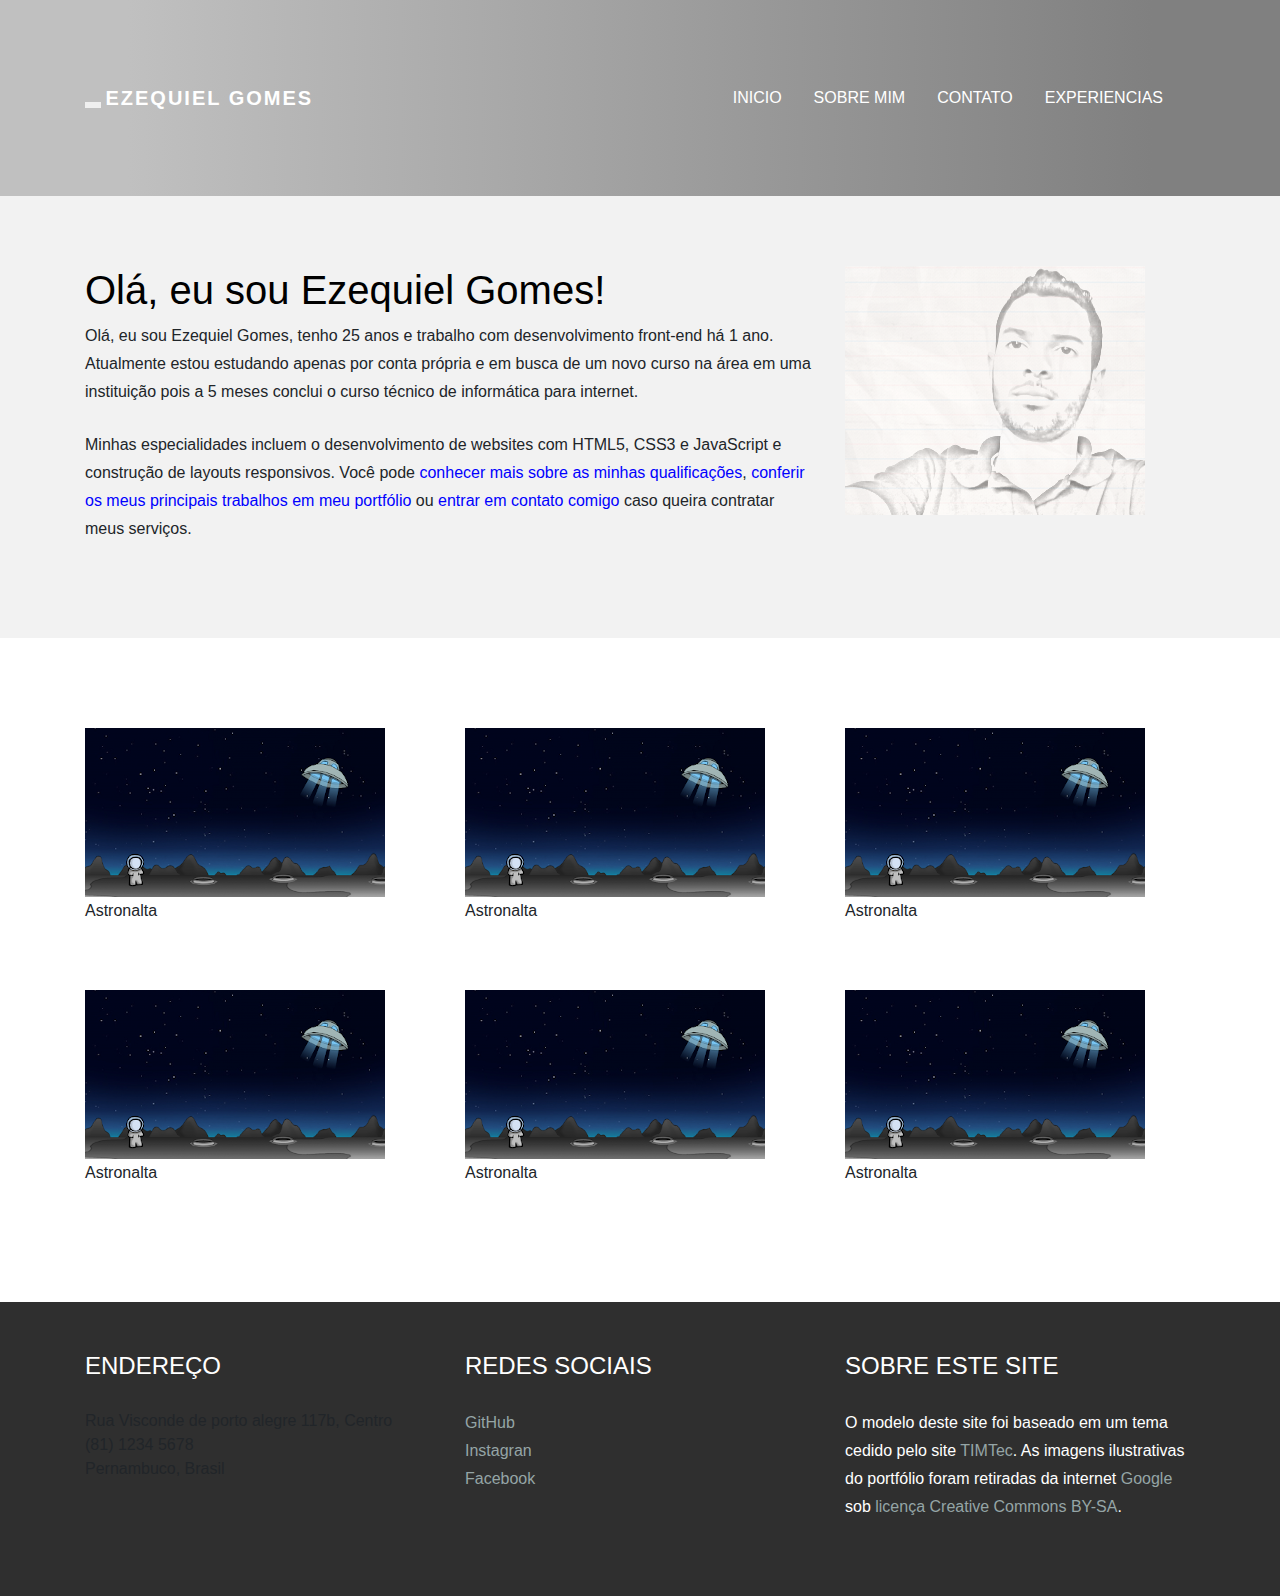
==== index.html @ ed8e9fdf "Inserindo o projeto" ====
<!DOCTYPE html>
<html lang="pt-br">
	<head>
		<meta charset="UTF-8">
		 <meta http-equiv="X-UA-Compatible" content="IE=edge">
    	<meta name="viewport" content="width=device-width, initial-scale=1.0">
    	<meta name="description" content="Portfólio do desenvolvedor front-end site de teste.">
   		<meta name="author" content="Ezequiel">
		<!-- Icone do Site -->			
		<link rel="shortcut icon" href="../../docs-assets/ico/favicon.png">
	  	<meta name="viewport" content="width=device-width, initial-scale=1">
	  	<link rel="stylesheet" href="https://maxcdn.bootstrapcdn.com/bootstrap/4.1.3/css/bootstrap.min.css">
	  	<script src="https://maxcdn.bootstrapcdn.com/bootstrap/4.1.3/js/bootstrap.min.js"></script>
	  	<link href="fonts/glyphicons-halflings-regular.woff" rel="stylesheet">
	  	<script src="https://ajax.googleapis.com/ajax/libs/jquery/3.4.1/jquery.min.js"></script>
		
		<title>Ezequiel Gomes - Desenvolvedor Front-end</title>
		<!-- CSS customizado deste site -->
		<link rel="stylesheet" type="text/css" href="css/ArquivoCss.css" media="screen" />
		<!-- <link rel="stylesheet" type="text/css" href="css/bootstrap.css" media="screen" /> -->
		

					
	</head>
	
	</style>
	<body>
		<!-- Barra de navegação -->
		<header role="banner" class="navbar navbar-inverse navbar-static-top">
			<div class="container">
				<div class="navbar-header">
		          <button type="button" class="navbar-toggle" data-toggle="collapse" data-target=".navbar-collapse">
		            <span class="icon-bar"></span>
		            <span class="icon-bar"></span>
		            <span class="icon-bar"></span>
		            <span class="icon-bar"></span>
		          </button>
		          <a class="navbar-brand" href="index.html">EZEQUIEL GOMES</a>
        		</div>
        		<nav id="Menu" role="navigation" class="navbar navbar-expand-lg">
					<ul class="nav navbar-nav navbar-right">
						<li><a href="index.html" class="navbar navbar-expand-lg">Inicio</a></li>
						<li><a href="Quem_eu_sou.html" class="navbar navbar-expand-lg">Sobre mim</a></li>
						<li><a href="Contato.html" class="navbar navbar-expand-lg">Contato</a></li>
						<li><a href="Experiencias.html" class="navbar navbar-expand-lg">Experiencias</a></li>
					</ul>
				</nav>
			</div>	
		</header>

		<section id="ww" role="main">
		    <div class="container">
				<div class="row">
					<div class="col-lg-8 col-lg-offset-2 centered">
						<h1>Olá, eu sou Ezequiel Gomes!</h1>
						<p>Olá, eu sou Ezequiel Gomes, tenho 25 anos e trabalho com desenvolvimento front-end há 1 ano. Atualmente estou estudando apenas por conta própria e em busca de um novo curso na área em uma instituição pois a 5 meses conclui o curso técnico de informática para internet.</p>
						<p>Minhas especialidades incluem o desenvolvimento de websites com HTML5, CSS3 e JavaScript e construção de layouts responsivos. Você pode <a href="Quem_eu_sou.html">conhecer mais sobre as minhas qualificações</a>, <a href="Experiencias.html">conferir os meus principais trabalhos em meu portfólio</a> ou <a href="Contato.html">entrar em contato comigo</a> caso queira contratar meus serviços.</p>
					
					</div>

					<div class="col-lg-3">
						<img class="img-responsive" src="img/ezekigomes.png" alt="Atronalta perdido no espaço em algum planeta desconhecido olhando um discovoador" />
					</div>

				</div>
		    </div>
		</section>

		<aside class="container pt" role="complementary">
			<div class="row mt centered">
				<div class="col-lg-4">
					<a class="zoom blue" href="AINDA VOU CRIAR PAGINA"><img class="img-responsive" src="img/discovoador_400x225.png" width="300" height="169" alt="Atronalta perdido no espaço em algum planeta desconhecido olhando um discovoador" /></a>
					<p>Astronalta</p>
				</div>

				<div class="col-lg-4">
					<a class="zoom blue" href="AINDA VOU CRIAR PAGINA"><img class="img-responsive" src="img/discovoador_400x225.png" width="300" height="169" alt="Atronalta perdido no espaço em algum planeta desconhecido olhando um discovoador" /></a>
					<p>Astronalta</p>
				</div>
				<div class="col-lg-4">
					<a class="zoom blue" href="AINDA VOU CRIAR PAGINA"><img class="img-responsive" src="img/discovoador_400x225.png" width="300" height="169" alt="Atronalta perdido no espaço em algum planeta desconhecido olhando um discovoador" /></a>
					<p>Astronalta</p>
				</div>
			</div>
			<div class="row mt centered">
				<div class="col-lg-4">
					<a class="zoom blue" href="AINDA VOU CRIAR PAGINA"><img class="img-responsive" src="img/discovoador_400x225.png" width="300" height="169" alt="Atronalta perdido no espaço em algum planeta desconhecido olhando um discovoador" /></a>
					<p>Astronalta</p>
				</div>

				<div class="col-lg-4">
					<a class="zoom blue" href="AINDA VOU CRIAR PAGINA"><img class="img-responsive" src="img/discovoador_400x225.png" width="300" height="169" alt="Atronalta perdido no espaço em algum planeta desconhecido olhando um discovoador" /></a>
					<p>Astronalta</p>
				</div>
				<div class="col-lg-4">
					<a class="zoom blue" href="AINDA VOU CRIAR PAGINA"><img class="img-responsive" src="img/discovoador_400x225.png" width="300" height="169" alt="Atronalta perdido no espaço em algum planeta desconhecido olhando um discovoador" /></a>
					<p>Astronalta</p>
				</div>
			</div>
		</aside>
		<footer id="footer" role="contentinfo">
			<div class="container">
				<div class="row">
					<div class="col-lg-4">
					<h4>Endereço</h4>
					<address>
						Rua Visconde de porto alegre 117b, Centro<br/>
						(81) 1234 5678<br/>
						Pernambuco, Brasil
					</address>
				</div>
				<div class="col-lg-4">
					<h4>Redes Sociais</h4>
					<p>
						<a href="https://github.com/ezekigomes">GitHub</a><br/>
						<a href="#">Instagran</a><br/>
						<a href="#">Facebook</a>
					</p>
				</div>

				<div class="col-lg-4">
					<h4>Sobre este site</h4>
					<p>O modelo deste site foi baseado em um tema cedido pelo site <a href="https://cursos.timtec.com.br/" target="course/desenvolvimento-de-front-end/intro">TIMTec</a>. As imagens ilustrativas do portfólio foram retiradas da internet <a href="www.google.com" target="_blank">Google</a> sob <a href="http://creativecommons.org/licenses/by-sa/3.0/" target="_blank">licença Creative Commons BY-SA</a>.</p>
				</div>

				
				</div>
			</div>
		</footer>
				
		
	</body>
	

</html>
---- css/ArquivoCss.css ----
@import url(http://fonts.googleapis.com/css?family=Montserrat:400,700);
<style type="text/css">

		@font-face{
    				font-family:'Glyphicons Halflings';
    				src:url(../fonts/glyphicons-halflings-regular.eot);
				    src:url(../fonts/glyphicons-halflings-regular.woff2);
				    src:url(../fonts/glyphicons-halflings-regular.woff);
		}


		h1{
			color:#000000;
		}
		
		body{
			background-color:#FFF;

		}

		/* Paragraph & Typographic */
		p {
		    line-height: 28px;
		    margin-bottom: 25px;
		    font-size: 16px;
		}



		#ww {
			padding-top: 70px;
			padding-bottom: 70px;
			background-color: #f2f2f2;
		}

		.mt {
			margin-top: 40px;
			margin-bottom: 40px;

		}

		.pt {
			padding-top: 50px;
			padding-bottom: 50px;
		}
		
		#divformcont
		{
		  position:relative;
		  left:37%;
		  top:29%;
		  width:320px;
		  height:270px;
		}

		#divformcont #formcont
		{
  			position:absolute;
  			display:block;
  			background-color:#CCC;
  			border: 3px solid #000;   
		}

		legend
		{
  			font-style:bold;
 			 font-family: "Segoe UI";
		}
		
		
		#formcont input.Nome
		{
  			background-color:#B5B5B5;
  			left:95px;
  			top:23px;
  			width:225px;
		}
		#formcont input.email
		{ 
	 		background-color:#B5B5B5;
			left:95px;
	  		margin-top:2px;
	  		width:225px;
		}
		#formcont input.Telefone
		{ 
	 		background-color:#B5B5B5;
			left:95px;
	  		margin-top:2px;
	  		width:225px;
		}
		#formcont select.Genero
		{ 
	 		background-color:#B5B5B5;
			left:95px;
	  		margin-top:2px;
	  		width:225px;
		}
		#formcont textarea.Menssagem
		{
  			background-color:#B5B5B5;
		}
		#formcont input.btn_submit
		{
  			border-style:dashed;
  			position:absolute;
  			bottom: 0.5em;
			right:10px;
			background-color:#B5B5B5;
		}
		#rodape
		{
		   position:absolute;
		   bottom:0;
		   width:100%;
		   height:30px;
		   background:#CCC;
		}
		/* Links */
		a {
		    color: #0000FF;
		    word-wrap: break-word;

		    -webkit-transition: color 0.1s ease-in, background 0.1s ease-in;
		    -moz-transition: color 0.1s ease-in, background 0.1s ease-in;
		    -ms-transition: color 0.1s ease-in, background 0.1s ease-in;
		    -o-transition: color 0.1s ease-in, background 0.1s ease-in;
		    transition: color 0.1s ease-in, background 0.1s ease-in;
		}

		a:hover,
		a:focus {
		    color: #8e44ad;
		    text-decoration: none;
		    outline: 0;
		}

		a:before,
		a:after {
		    -webkit-transition: color 0.1s ease-in, background 0.1s ease-in;
		    -moz-transition: color 0.1s ease-in, background 0.1s ease-in;
		    -ms-transition: color 0.1s ease-in, background 0.1s ease-in;
		    -o-transition: color 0.1s ease-in, background 0.1s ease-in;
		    transition: color 0.1s ease-in, background 0.1s ease-in;
		}

		 hr {
		    display: block;
		    height: 1px;
		    border: 0;
		    border-top: 1px solid #ccc;
		    margin: 1em 0;
		    padding: 0;
		}

		.navbar {
			text-transform: uppercase;
			margin-bottom: 0px;
		}

		.navbar-inverse {
			padding-bottom: 70px;
			padding-top: 70px;
		}

		.navbar-inverse {
			background-color: #808080;
			background: -webkit-linear-gradient(90deg, #C0C0C0 10%, #808080 90%); /* Chrome 10+, Saf5.1+ */
			background:    -moz-linear-gradient(90deg, #C0C0C0 10%, #808080 90%); /* FF3.6+ */
			background:     -ms-linear-gradient(90deg, #C0C0C0 10%, #808080 90%); /* IE10 */
			background:      -o-linear-gradient(90deg, #C0C0C0 10%, #808080 90%); /* Opera 11.10+ */
			background:         linear-gradient(90deg, #C0C0C0 10%, #808080 90%); /* W3C */
			border-color: #3498db;
		}

		.navbar-inverse .navbar-nav > li > a {
			color: white;
		}

		.navbar-inverse .navbar-nav > li > a:hover {
			color: #222222;
		}

		.navbar-brand {
			font-weight: 700;
			font-size: 20px;
			letter-spacing: 2px;
		}
		
		.navbar-inverse .navbar-brand {
			color: white;
		}

		.navbar-inverse .navbar-toggle {
			border-color: transparent;
		}
		#footer {
	background-color: #2f2f2f;
	padding-top: 50px;
	padding-bottom: 50px; 
		}

		#footer p {
			color: white;
		}

		#footer h4 {
			color: white;
			text-transform: uppercase;
			padding-bottom: 20px;
		}

		#footer a {
			color: #95a5a6;
		}

		#footer a:hover {
			color: #3498db;
		}



	</style>
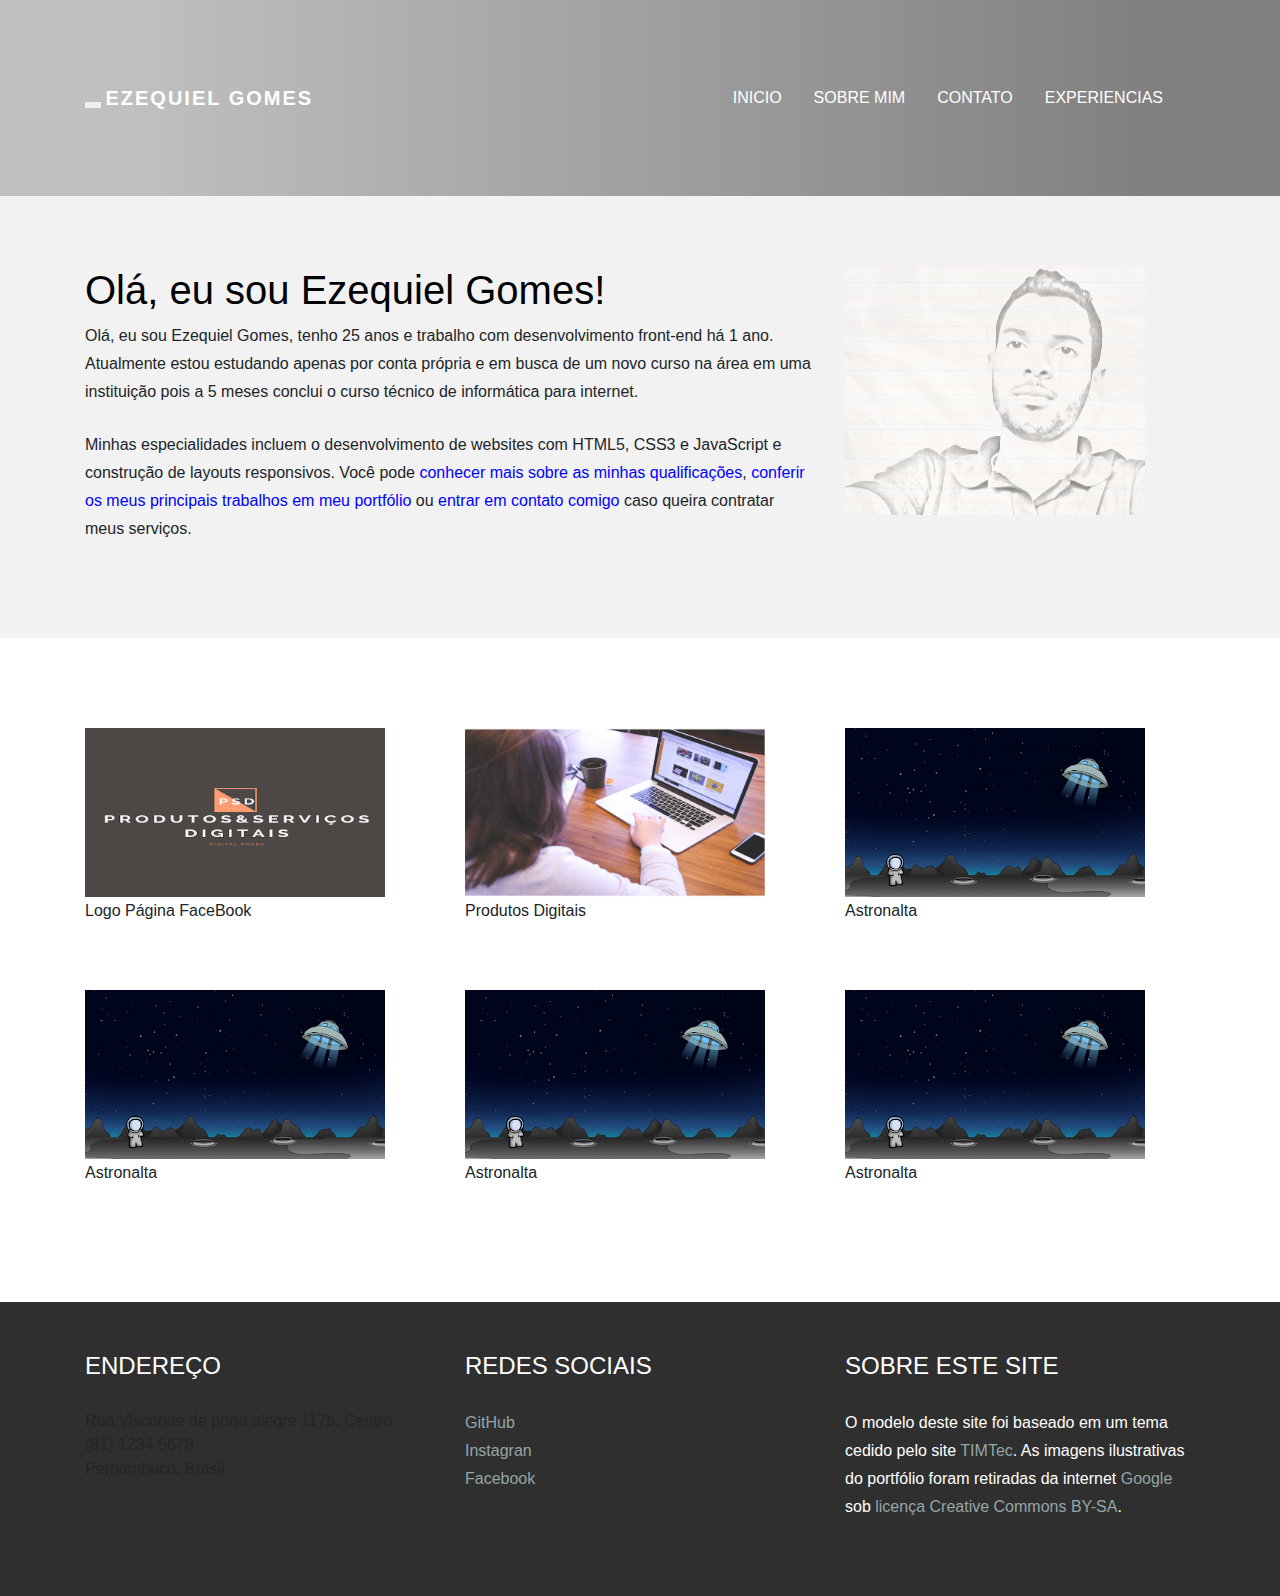
==== commit 799b54bc: "alterações de imagens no Index" ====
--- a/index.html
+++ b/index.html
@@ -69,13 +69,13 @@
 		<aside class="container pt" role="complementary">
 			<div class="row mt centered">
 				<div class="col-lg-4">
-					<a class="zoom blue" href="AINDA VOU CRIAR PAGINA"><img class="img-responsive" src="img/discovoador_400x225.png" width="300" height="169" alt="Atronalta perdido no espaço em algum planeta desconhecido olhando um discovoador" /></a>
-					<p>Astronalta</p>
+					<a class="zoom blue" href="https://www.facebook.com/produtoseconteudodigital"><img class="img-responsive" src="img/LogoPaginaFaceBook.png" width="300" height="169" alt="Logo da Pagina Produtos_digitais Facebook" /></a>
+					<p>Logo Página FaceBook</p>
 				</div>
 
 				<div class="col-lg-4">
-					<a class="zoom blue" href="AINDA VOU CRIAR PAGINA"><img class="img-responsive" src="img/discovoador_400x225.png" width="300" height="169" alt="Atronalta perdido no espaço em algum planeta desconhecido olhando um discovoador" /></a>
-					<p>Astronalta</p>
+					<a class="zoom blue" href="https://linktr.ee/produtosservicosdigitais"><img class="img-responsive" src="img/Produto_Digital.png" width="300" height="169" alt="Produtos Digitais Disponíel" /></a>
+					<p>Produtos Digitais</p>
 				</div>
 				<div class="col-lg-4">
 					<a class="zoom blue" href="AINDA VOU CRIAR PAGINA"><img class="img-responsive" src="img/discovoador_400x225.png" width="300" height="169" alt="Atronalta perdido no espaço em algum planeta desconhecido olhando um discovoador" /></a>
